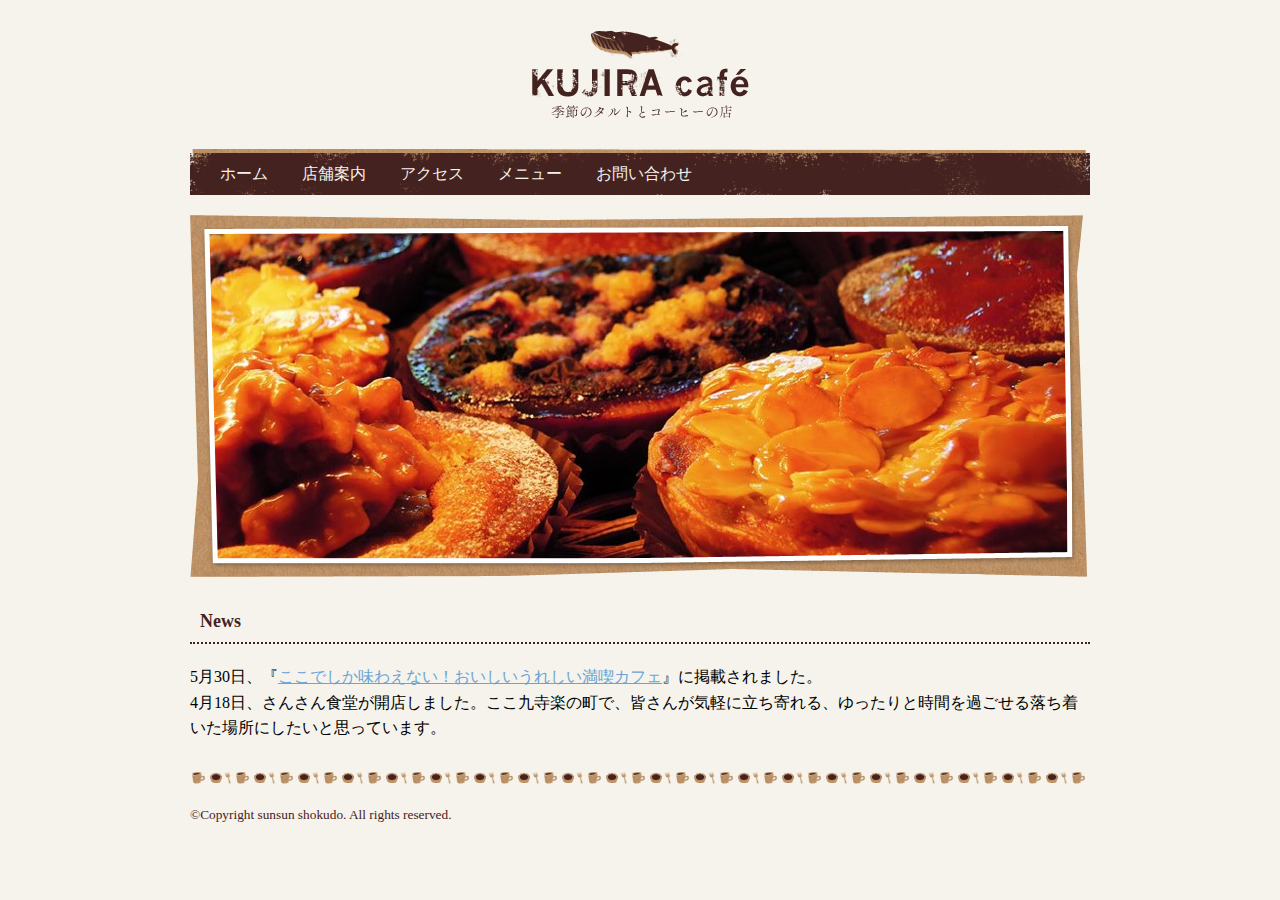
==== docs/index.html @ 007ce051 "Add files via upload" ====
﻿<!doctype html>
<html>
<head>
<meta charset="UTF-8">
<title>さんさん食堂へようこそ</title>
<link rel="stylesheet" type="text/css" href="css/style.css">
</head>
<body>
<div class="wrapper">
	<!-- ヘッダー -->
	<h1 id="logo"><a href="index.html"><img src="images/logo.png" width="217" height="89" alt="さんさん食堂"></a></h1>
	<ul id="nav">
		<li><a href="index.html">ホーム</a></li>
		<li><a href="about.html">店舗案内</a></li>
		<li><a href="access.html">アクセス</a></li>
		<li><a href="menu.html">メニュー</a></li>
		<li><a href="contact.html">お問い合わせ</a></li>
	</ul>
	<!-- ヘッダー ここまで -->
	<!-- メイン -->
	<div class="keyvisual">
		<img src="images/keyvisual.jpg" width="900" height="362" alt="">
	</div>
	<h2 id="news">News</h2>
	<p class="news_item">5月30日、『<a href="http://www.sbcr.jp" target="_blank">ここでしか味わえない！おいしいうれしい満喫カフェ</a>』に掲載されました。</p>
	<p class="news_item">4月18日、さんさん食堂が開店しました。ここ九寺楽の町で、皆さんが気軽に立ち寄れる、ゆったりと時間を過ごせる落ち着いた場所にしたいと思っています。</p>
	<!-- メイン ここまで -->
	<!-- フッター -->
	<div id="footer">
		<p>&copy;Copyright sunsun shokudo. All rights reserved.</p>
	</div>
	<!-- フッター ここまで -->
</div>
</body>
</html>
---- docs/css/style.css ----
@charset "utf-8";

/* すべてのWebページに適用される */
body {
	margin: 0 0 0 0;
	padding: 0 0 0 0;
	background-color: #f5f3eb;
}
.wrapper {
	margin: 0 auto 0 auto;
	width: 900px;
}
h2 {
	color: #442220;
	font-size: 18px;
	border-bottom-width: 2px;
	border-bottom-style: dotted;
	border-bottom-color: #442220;
	margin-top: 20px;
	margin-right: 0px;
	margin-bottom: 20px;
	margin-left: 0px;
	padding-top: 10px;
	padding-right: 10px;
	padding-bottom: 10px;
	padding-left: 10px;
}
p {
	line-height: 160%;
}
a:link {
	color:#6aa4d6;
}
a:visited {
	color:#6aa4d6;
}
a:hover {
	color: #4f7697;
}
a:active {
	color: #aed3f2;
}
h1 {
	margin: 30px 0 30px 0;
	padding: 0 0 0 0;
	line-height: 0;
	text-align: center;
}
img {
	border-style: none;
}

/* すべてのページに適用 - navまわり - */
#nav li {
	display: inline;
	list-style-type: none;
	padding-right: 30px;
}
#nav {
	margin: 0 0 0 0;
	padding: 15px 30px 10px 30px;
	background-image: url(../images/menu-bg.png);
}
#nav li a:link {
	color: #f5f3eb;
	text-decoration: none;
}
#nav li a:visited {
	color: #f5f3eb;
	text-decoration: none;
}
#nav li a:hover {
	color: #e4dbb9;
	text-decoration: none;
}
#nav li a:active {
	color: #ffffff;
	text-decoration: none;
}

/* すべてのページに適用 - footer - */
#footer{
	background-image: url(../images/footer-bg.png);
	background-repeat: repeat-x;
	margin-top: 30px;
	padding:20px 0 20px 0;
	font-size: smaller;
	color: #442220;
}

/* 個別のスタイル */
/* index.html */
.news_item {
	margin: 0 0 0 0;
}
.keyvisual {
	margin: 20px 0 0 0;
}

/* about.html */
.float img {
	float: left;
	padding-right: 1em;
}
.clear {
	clear: both;
}
table.info {
	border-collapse: collapse;
	border: 1px solid #b78c5f;
}
table.info th, table.info td {
	padding: 8px 8px 8px 8px;
	border: 1px solid #d6c2b5;
	text-align: left;
	vertical-align: middle;
}
table.info th {
	background-color: #c99e73;
	color: #442220;
}

/* menu.html */
.menu_block {
	overflow: hidden;
	zoom: 1;
}
.menu_left {
	float: left;
	width: 280px;
	margin-right:20px;
}
.menu_right {
	float: left;
	width: 600px;
}
table.menu_all {
	border: none;
	border-collapse: collapse;
}
table.menu_all td {
	padding: 0;
}
table.menu_all td.photo {
	padding: 0 10px 10px 0;
}
.menu_right h3 {
	margin: 20px 0;
	text-align: right;
	font-size: 16px;
	color: #442220;
}
.menu_right p {
	text-align: right;
	font-size: 12px;
}

/* access.html */
div.map {
	text-align: center;
}

/* contact.html */
form div {
	padding:12px;
	border-bottom: 1px dashed #d6c2b5;
}
select {
	width: 30em;
}
label {
	color: #442220;
}
input[name=subject] {
	width:30em;
}
textarea {
	width: 30em;
	height: 6em;
}
input[type=submit] {
	margin: 20px 12px;
	width: 30em;
}
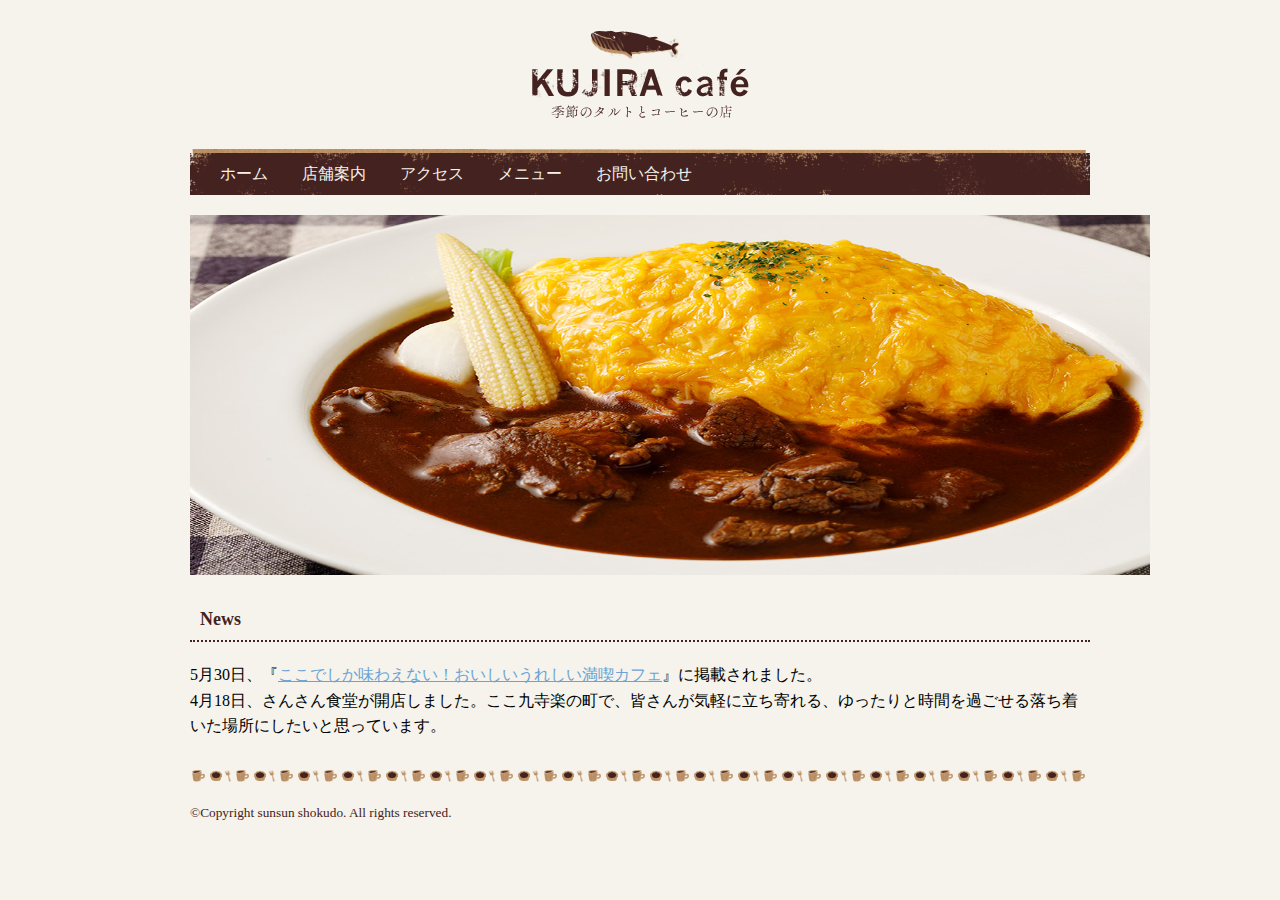
==== commit d6153aff: "Add files via upload" ====
--- a/docs/index.html
+++ b/docs/index.html
@@ -19,7 +19,7 @@
 	<!-- ヘッダー ここまで -->
 	<!-- メイン -->
 	<div class="keyvisual">
-		<img src="images/keyvisual.jpg" width="900" height="362" alt="">
+		<img src="images/ph01.jpg" width="960" height="360" alt="">
 	</div>
 	<h2 id="news">News</h2>
 	<p class="news_item">5月30日、『<a href="http://www.sbcr.jp" target="_blank">ここでしか味わえない！おいしいうれしい満喫カフェ</a>』に掲載されました。</p>
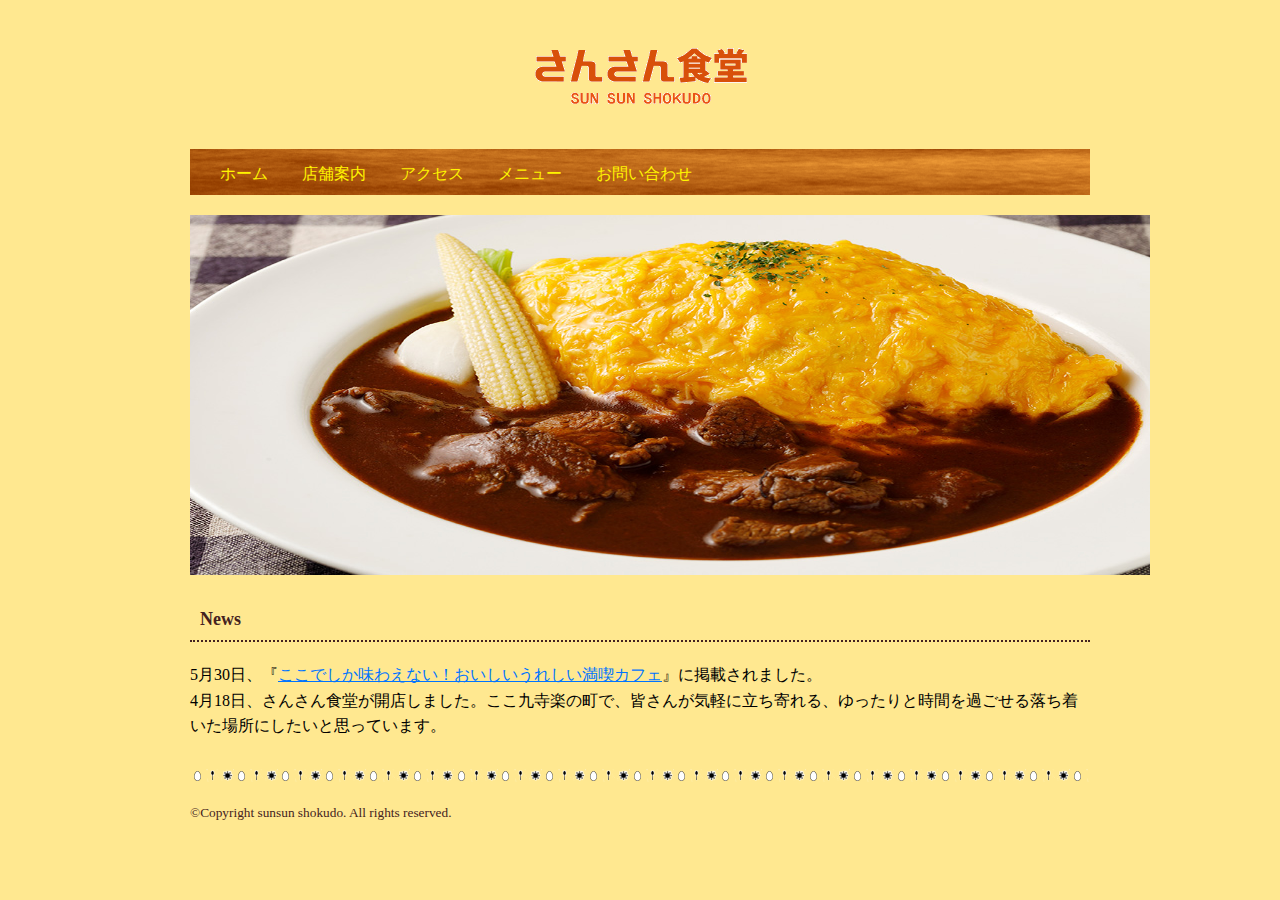
==== commit a4dce5e0: "Add files via upload" ====
--- a/docs/index.html
+++ b/docs/index.html
@@ -8,7 +8,7 @@
 <body>
 <div class="wrapper">
 	<!-- ヘッダー -->
-	<h1 id="logo"><a href="index.html"><img src="images/logo.png" width="217" height="89" alt="さんさん食堂"></a></h1>
+	<h1 id="logo"><a href="index.html"><img src="images/さんさんタイトル.png" width="217" height="89" alt="さんさん食堂"></a></h1>
 	<ul id="nav">
 		<li><a href="index.html">ホーム</a></li>
 		<li><a href="about.html">店舗案内</a></li>
--- a/docs/css/style.css
+++ b/docs/css/style.css
@@ -1,184 +1,187 @@
-@charset "utf-8";
-
-/* すべてのWebページに適用される */
-body {
-	margin: 0 0 0 0;
-	padding: 0 0 0 0;
-	background-color: #f5f3eb;
-}
-.wrapper {
-	margin: 0 auto 0 auto;
-	width: 900px;
-}
-h2 {
-	color: #442220;
-	font-size: 18px;
-	border-bottom-width: 2px;
-	border-bottom-style: dotted;
-	border-bottom-color: #442220;
-	margin-top: 20px;
-	margin-right: 0px;
-	margin-bottom: 20px;
-	margin-left: 0px;
-	padding-top: 10px;
-	padding-right: 10px;
-	padding-bottom: 10px;
-	padding-left: 10px;
-}
-p {
-	line-height: 160%;
-}
-a:link {
-	color:#6aa4d6;
-}
-a:visited {
-	color:#6aa4d6;
-}
-a:hover {
-	color: #4f7697;
-}
-a:active {
-	color: #aed3f2;
-}
-h1 {
-	margin: 30px 0 30px 0;
-	padding: 0 0 0 0;
-	line-height: 0;
-	text-align: center;
-}
-img {
-	border-style: none;
-}
-
-/* すべてのページに適用 - navまわり - */
-#nav li {
-	display: inline;
-	list-style-type: none;
-	padding-right: 30px;
-}
-#nav {
-	margin: 0 0 0 0;
-	padding: 15px 30px 10px 30px;
-	background-image: url(../images/menu-bg.png);
-}
-#nav li a:link {
-	color: #f5f3eb;
-	text-decoration: none;
-}
-#nav li a:visited {
-	color: #f5f3eb;
-	text-decoration: none;
-}
-#nav li a:hover {
-	color: #e4dbb9;
-	text-decoration: none;
-}
-#nav li a:active {
-	color: #ffffff;
-	text-decoration: none;
-}
-
-/* すべてのページに適用 - footer - */
-#footer{
-	background-image: url(../images/footer-bg.png);
-	background-repeat: repeat-x;
-	margin-top: 30px;
-	padding:20px 0 20px 0;
-	font-size: smaller;
-	color: #442220;
-}
-
-/* 個別のスタイル */
-/* index.html */
-.news_item {
-	margin: 0 0 0 0;
-}
-.keyvisual {
-	margin: 20px 0 0 0;
-}
-
-/* about.html */
-.float img {
-	float: left;
-	padding-right: 1em;
-}
-.clear {
-	clear: both;
-}
-table.info {
-	border-collapse: collapse;
-	border: 1px solid #b78c5f;
-}
-table.info th, table.info td {
-	padding: 8px 8px 8px 8px;
-	border: 1px solid #d6c2b5;
-	text-align: left;
-	vertical-align: middle;
-}
-table.info th {
-	background-color: #c99e73;
-	color: #442220;
-}
-
-/* menu.html */
-.menu_block {
-	overflow: hidden;
-	zoom: 1;
-}
-.menu_left {
-	float: left;
-	width: 280px;
-	margin-right:20px;
-}
-.menu_right {
-	float: left;
-	width: 600px;
-}
-table.menu_all {
-	border: none;
-	border-collapse: collapse;
-}
-table.menu_all td {
-	padding: 0;
-}
-table.menu_all td.photo {
-	padding: 0 10px 10px 0;
-}
-.menu_right h3 {
-	margin: 20px 0;
-	text-align: right;
-	font-size: 16px;
-	color: #442220;
-}
-.menu_right p {
-	text-align: right;
-	font-size: 12px;
-}
-
-/* access.html */
-div.map {
-	text-align: center;
-}
-
-/* contact.html */
-form div {
-	padding:12px;
-	border-bottom: 1px dashed #d6c2b5;
-}
-select {
-	width: 30em;
-}
-label {
-	color: #442220;
-}
-input[name=subject] {
-	width:30em;
-}
-textarea {
-	width: 30em;
-	height: 6em;
-}
-input[type=submit] {
-	margin: 20px 12px;
-	width: 30em;
-}+@charset "utf-8";
+
+/* すべてのWebページに適用される */
+body {
+    margin: 0 0 0 0;
+    padding: 0 0 0 0;
+    background-color: #FFE890;
+}
+.wrapper {
+	margin: 0 auto 0 auto;
+	width: 900px;
+}
+h2 {
+	color: #442220;
+	font-size: 18px;
+	border-bottom-width: 2px;
+	border-bottom-style: dotted;
+	border-bottom-color: #442220;
+	margin-top: 20px;
+	margin-right: 0px;
+	margin-bottom: 20px;
+	margin-left: 0px;
+	padding-top: 10px;
+	padding-right: 10px;
+	padding-bottom: 10px;
+	padding-left: 10px;
+}
+p {
+	line-height: 160%;
+}
+a:link {
+    color: #0074FF;
+}
+a:visited {
+    color: #0074FF;
+}
+a:hover {
+    color: #000000;
+}
+a:active {
+    color: #00223E;
+}
+h1 {
+	margin: 30px 0 30px 0;
+	padding: 0 0 0 0;
+	line-height: 0;
+	text-align: center;
+}
+img {
+	border-style: none;
+}
+
+/* すべてのページに適用 - navまわり - */
+#nav li {
+	display: inline;
+	list-style-type: none;
+	padding-right: 30px;
+}
+#nav {
+    margin: 0 0 0 0;
+    padding: 15px 30px 10px 30px;
+    background-image: url(../images/wood.png), -webkit-linear-gradient(270deg,rgba(255,255,255,1.00) 0%,rgba(107,60,0,1.00) 100%);
+    background-image: url(../images/wood.png), -moz-linear-gradient(270deg,rgba(255,255,255,1.00) 0%,rgba(107,60,0,1.00) 100%);
+    background-image: url(../images/wood.png), -o-linear-gradient(270deg,rgba(255,255,255,1.00) 0%,rgba(107,60,0,1.00) 100%);
+    background-image: url(../images/wood.png), linear-gradient(180deg,rgba(255,255,255,1.00) 0%,rgba(107,60,0,1.00) 100%);
+}
+#nav li a:link {
+    color: #FFF500;
+    text-decoration: none;
+}
+#nav li a:visited {
+    color: #FFF500;
+    text-decoration: none;
+}
+#nav li a:hover {
+    color: #000000;
+    text-decoration: none;
+}
+#nav li a:active {
+    color: #FFFFFF;
+    text-decoration: none;
+}
+
+/* すべてのページに適用 - footer - */
+#footer{
+    background-image: url(../images/suneggpafe.png);
+    background-repeat: repeat-x;
+    margin-top: 30px;
+    padding: 20px 0 20px 0;
+    font-size: smaller;
+    color: #442220;
+}
+
+/* 個別のスタイル */
+/* index.html */
+.news_item {
+	margin: 0 0 0 0;
+}
+.keyvisual {
+	margin: 20px 0 0 0;
+}
+
+/* about.html */
+.float img {
+	float: left;
+	padding-right: 1em;
+}
+.clear {
+	clear: both;
+}
+table.info {
+	border-collapse: collapse;
+	border: 1px solid #b78c5f;
+}
+table.info th, table.info td {
+	padding: 8px 8px 8px 8px;
+	border: 1px solid #d6c2b5;
+	text-align: left;
+	vertical-align: middle;
+}
+table.info th {
+	background-color: #c99e73;
+	color: #442220;
+}
+
+/* menu.html */
+.menu_block {
+	overflow: hidden;
+	zoom: 1;
+}
+.menu_left {
+	float: left;
+	width: 280px;
+	margin-right:20px;
+}
+.menu_right {
+	float: left;
+	width: 600px;
+}
+table.menu_all {
+	border: none;
+	border-collapse: collapse;
+}
+table.menu_all td {
+	padding: 0;
+}
+table.menu_all td.photo {
+	padding: 0 10px 10px 0;
+}
+.menu_right h3 {
+	margin: 20px 0;
+	text-align: right;
+	font-size: 16px;
+	color: #442220;
+}
+.menu_right p {
+	text-align: right;
+	font-size: 12px;
+}
+
+/* access.html */
+div.map {
+	text-align: center;
+}
+
+/* contact.html */
+form div {
+	padding:12px;
+	border-bottom: 1px dashed #d6c2b5;
+}
+select {
+	width: 30em;
+}
+label {
+	color: #442220;
+}
+input[name=subject] {
+	width:30em;
+}
+textarea {
+	width: 30em;
+	height: 6em;
+}
+input[type=submit] {
+	margin: 20px 12px;
+	width: 30em;
+}
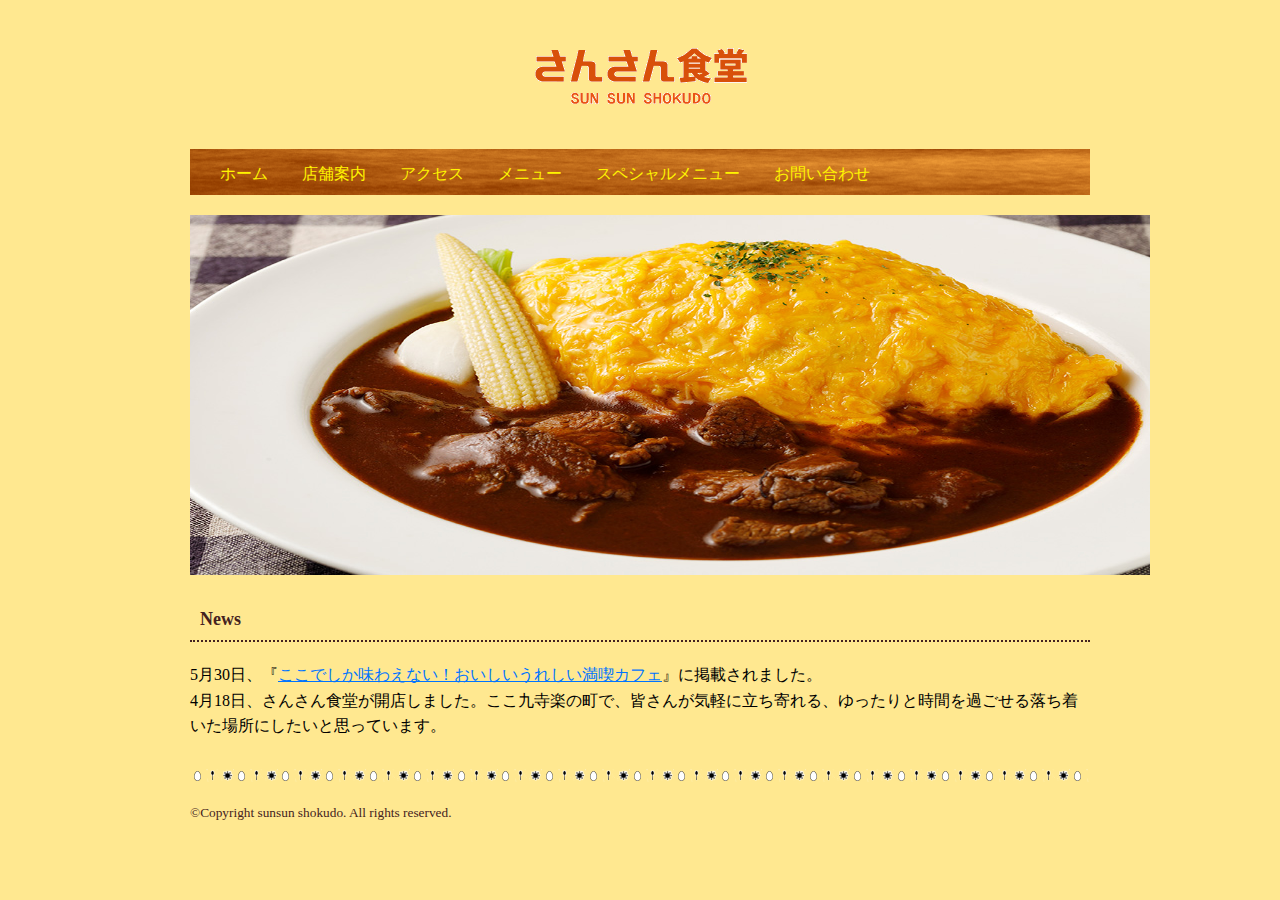
==== commit 9937b45a: "Add files via upload" ====
--- a/docs/index.html
+++ b/docs/index.html
@@ -14,6 +14,7 @@
 		<li><a href="about.html">店舗案内</a></li>
 		<li><a href="access.html">アクセス</a></li>
 		<li><a href="menu.html">メニュー</a></li>
+		<li><a href="special_menu.html">スペシャルメニュー</a></li>
 		<li><a href="contact.html">お問い合わせ</a></li>
 	</ul>
 	<!-- ヘッダー ここまで -->
--- a/docs/css/style.css
+++ b/docs/css/style.css
@@ -76,8 +76,16 @@
     color: #000000;
     text-decoration: none;
 }
+#nav_spe li a:hover {
+    color: #43FFF6;
+    text-decoration: none;
+}
+#nav_spe li a:hover {
+    color: #000000;
+    text-decoration: none;
+}
 #nav li a:active {
-    color: #FFFFFF;
+    color: #05A5FF;
     text-decoration: none;
 }
 
@@ -185,3 +193,5 @@
 	margin: 20px 12px;
 	width: 30em;
 }
+.special_menu.html {
+}
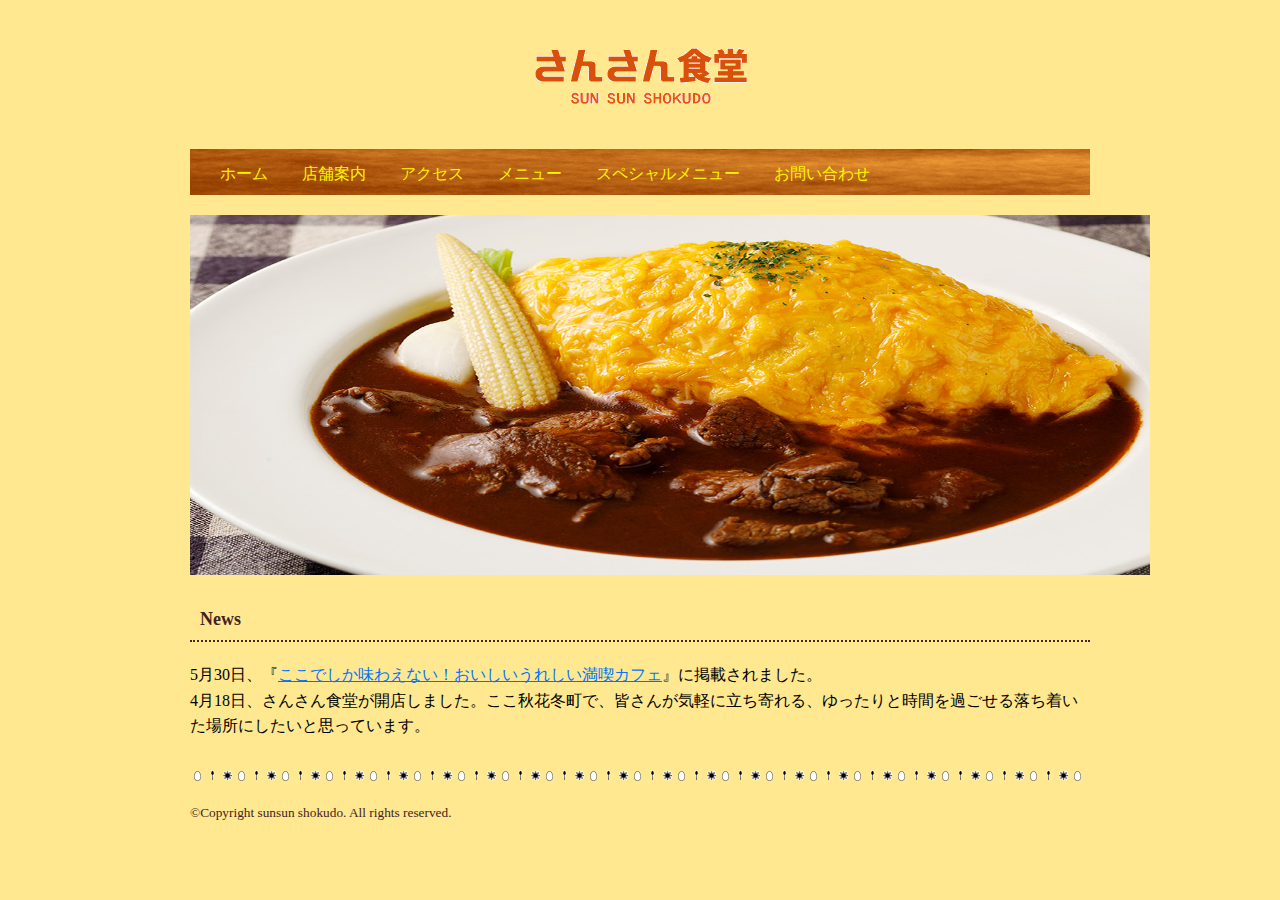
==== commit d361335d: "Add files via upload" ====
--- a/docs/index.html
+++ b/docs/index.html
@@ -24,7 +24,7 @@
 	</div>
 	<h2 id="news">News</h2>
 	<p class="news_item">5月30日、『<a href="http://www.sbcr.jp" target="_blank">ここでしか味わえない！おいしいうれしい満喫カフェ</a>』に掲載されました。</p>
-	<p class="news_item">4月18日、さんさん食堂が開店しました。ここ九寺楽の町で、皆さんが気軽に立ち寄れる、ゆったりと時間を過ごせる落ち着いた場所にしたいと思っています。</p>
+	<p class="news_item">4月18日、さんさん食堂が開店しました。ここ秋花冬町で、皆さんが気軽に立ち寄れる、ゆったりと時間を過ごせる落ち着いた場所にしたいと思っています。</p>
 	<!-- メイン ここまで -->
 	<!-- フッター -->
 	<div id="footer">
--- a/docs/css/style.css
+++ b/docs/css/style.css
@@ -195,3 +195,5 @@
 }
 .special_menu.html {
 }
+.special_menu2 {
+}
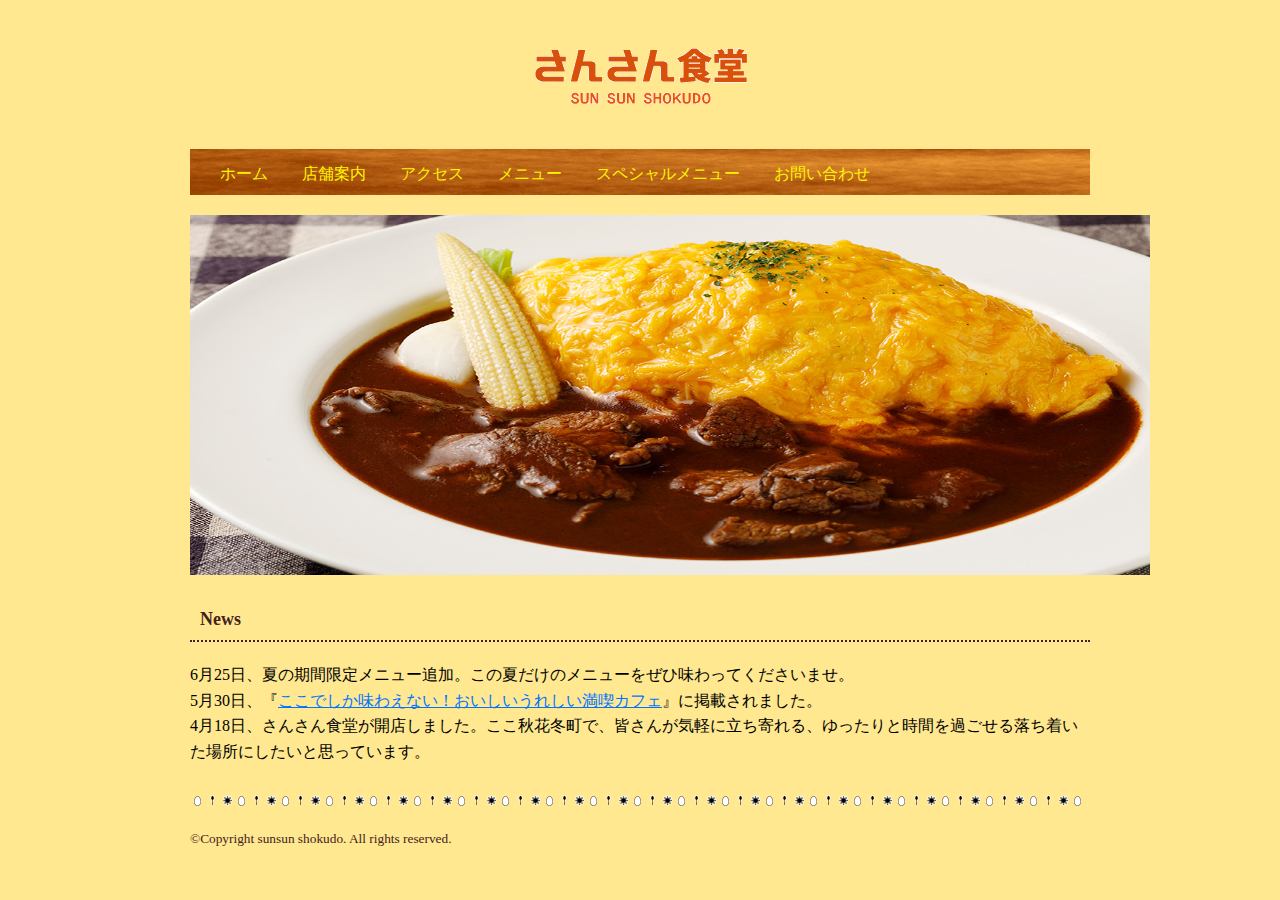
==== commit c48bd005: "Add files via upload" ====
--- a/docs/index.html
+++ b/docs/index.html
@@ -23,6 +23,7 @@
 		<img src="images/ph01.jpg" width="960" height="360" alt="">
 	</div>
 	<h2 id="news">News</h2>
+	<p class="news_item">6月25日、夏の期間限定メニュー追加。この夏だけのメニューをぜひ味わってくださいませ。</p>
 	<p class="news_item">5月30日、『<a href="http://www.sbcr.jp" target="_blank">ここでしか味わえない！おいしいうれしい満喫カフェ</a>』に掲載されました。</p>
 	<p class="news_item">4月18日、さんさん食堂が開店しました。ここ秋花冬町で、皆さんが気軽に立ち寄れる、ゆったりと時間を過ごせる落ち着いた場所にしたいと思っています。</p>
 	<!-- メイン ここまで -->
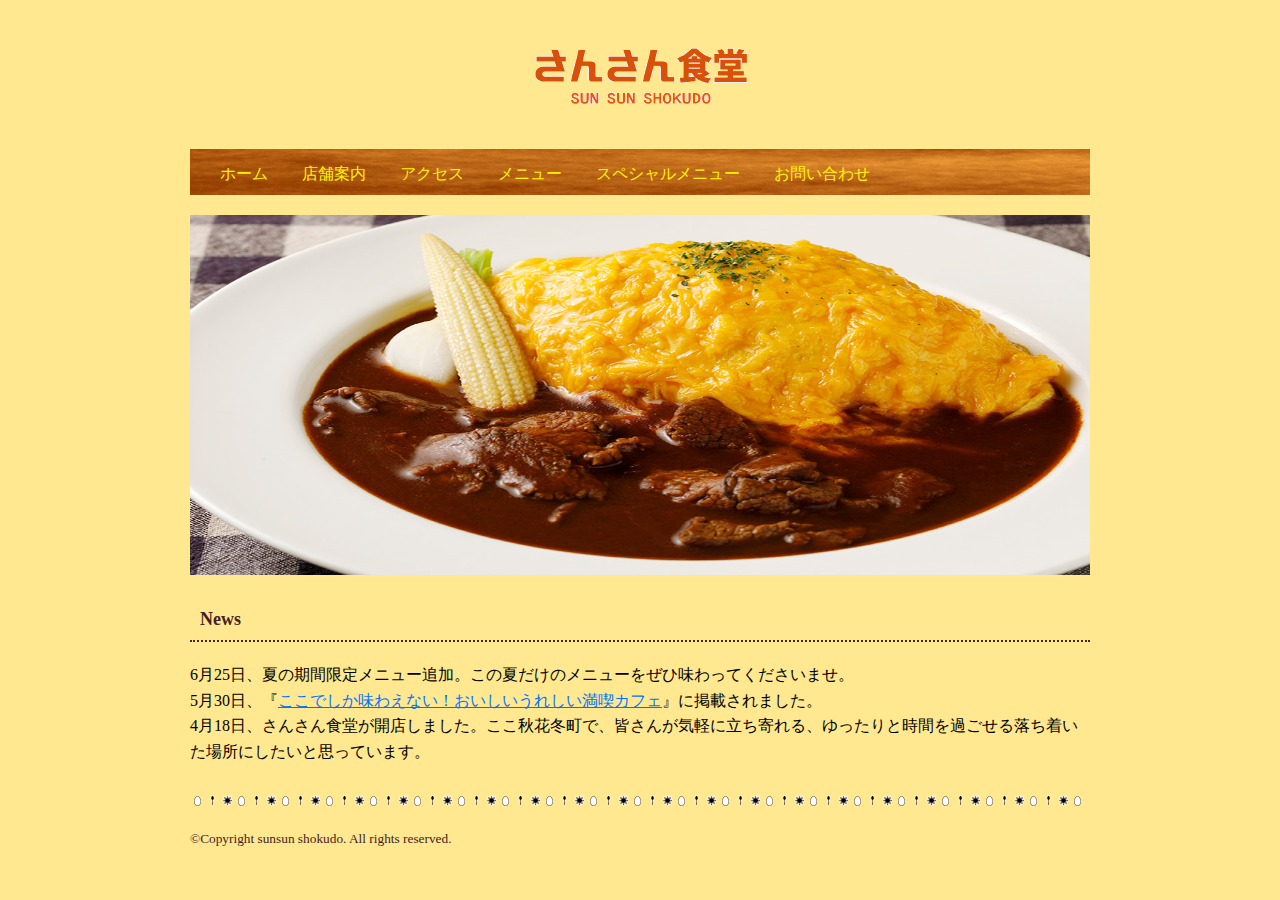
==== commit 057653a5: "Add files via upload" ====
--- a/docs/index.html
+++ b/docs/index.html
@@ -14,13 +14,15 @@
 		<li><a href="about.html">店舗案内</a></li>
 		<li><a href="access.html">アクセス</a></li>
 		<li><a href="menu.html">メニュー</a></li>
-		<li><a href="special_menu.html">スペシャルメニュー</a></li>
+        <selection id="nav_spe">
+          <li><a href="special_menu.html">スペシャルメニュー</a></li>
+        </selection>
 		<li><a href="contact.html">お問い合わせ</a></li>
 	</ul>
 	<!-- ヘッダー ここまで -->
 	<!-- メイン -->
 	<div class="keyvisual">
-		<img src="images/ph01.jpg" width="960" height="360" alt="">
+		<img src="images/ph01.jpg" width="900" height="360" alt="">
 	</div>
 	<h2 id="news">News</h2>
 	<p class="news_item">6月25日、夏の期間限定メニュー追加。この夏だけのメニューをぜひ味わってくださいませ。</p>
--- a/docs/css/style.css
+++ b/docs/css/style.css
@@ -76,12 +76,16 @@
     color: #000000;
     text-decoration: none;
 }
+#nav_spe li a:hover   {
+    color: #005CFF;
+    text-decoration: none;
+}
 #nav_spe li a:hover {
     color: #43FFF6;
     text-decoration: none;
 }
 #nav_spe li a:hover {
-    color: #000000;
+    color: #0074FF;
     text-decoration: none;
 }
 #nav li a:active {
